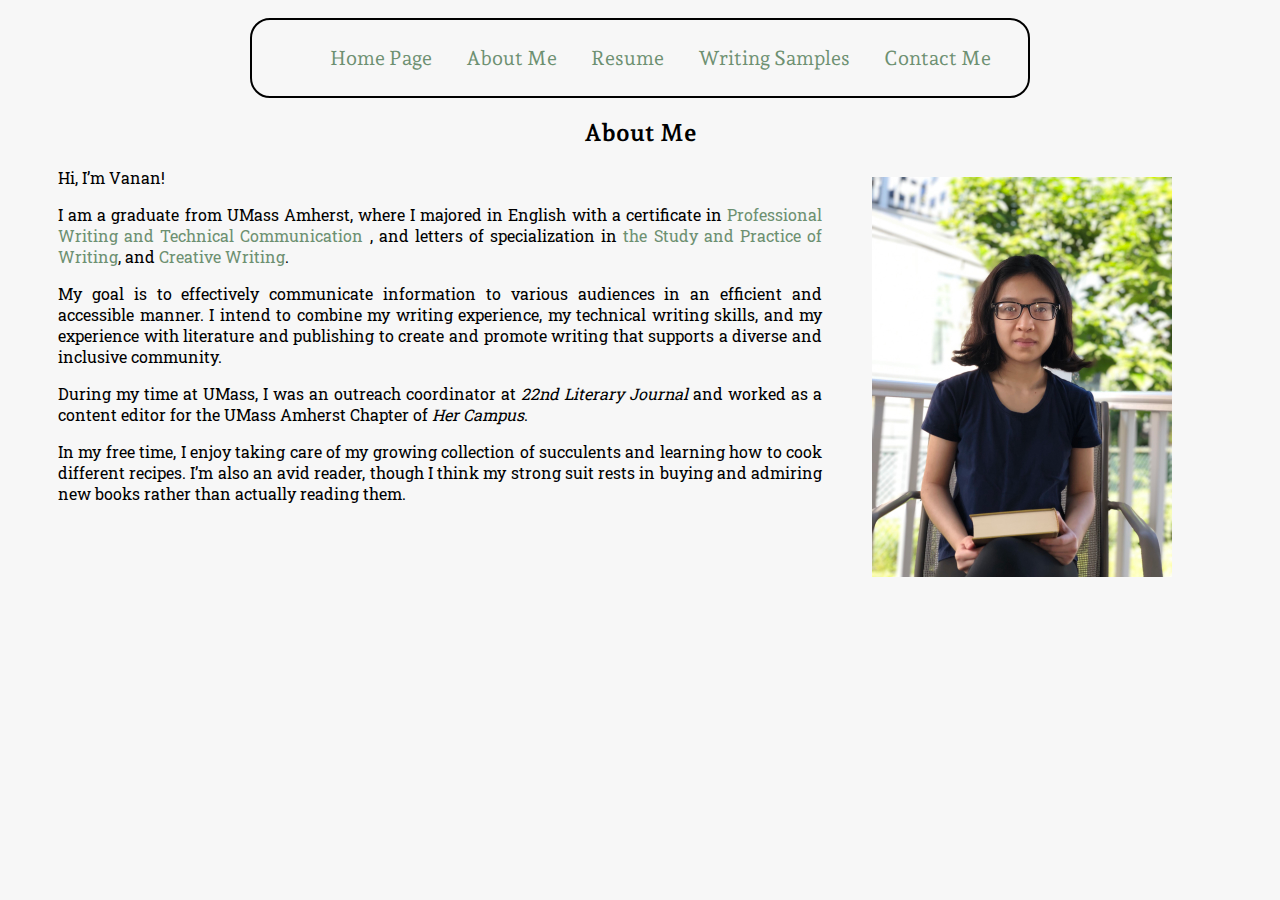
==== aboutme.html @ fc98e20a "Added portfolio changes" ====
<!DOCTYPE html>
<html lang="en-US">
<head>
    <title> Vanan Phan | About Me </title>
    <link href="portfoliocss.css" rel="stylesheet"/>
    <link href="https://fonts.googleapis.com/css2?family=Andada+Pro:ital@1&display=swap" rel="stylesheet"> <!-- header font link-->
    <link href="https://fonts.googleapis.com/css?family=Roboto+Slab&display=swap" rel="stylesheet"> <!-- body font link-->
    </head>
<body class="aboutme">
    <nav class="aboutmenav">
        <ul>
            <li> <a href="index.html">Home Page</a></li>
            <li> <a href="aboutme.html">About Me</a></li>
            <li> <a href="resume.html">Resume</a></li>
            <li> <a href="sample.html">Writing Samples</a></li>
            <li> <a href="contact.html">Contact Me</a></li>
        
        </ul>
    </nav>

 <h2 class="aboutmeheader" >About Me</h2>

 <img src="Images/headshot.jpg" class="aboutmepic" alt="A headshot of Vanan."/>

    <p> Hi, I’m Vanan! </p>
    
    <p> I am a graduate from UMass Amherst, where I majored in English with a certificate in <a href="https://www.umass.edu/pwtc/" target="_blank"> Professional Writing and Technical Communication </a>, and letters of specialization in <a href="https://www.umass.edu/english/study-and-practice-writing" target="_blank">the Study and Practice of Writing</a>, and <a href="https://www.umass.edu/english/creative-writing-specialization" target="_blank"> Creative Writing</a>.</p>
    
    <p> My goal is to effectively communicate information to various audiences in an efficient and accessible manner. I intend to combine my writing experience, my technical writing skills, and my experience with literature and publishing to create and promote writing that supports a diverse and inclusive community.</p>
    
    <p> During my time at UMass, I was an outreach coordinator at <i> 22nd Literary Journal </i>and worked as a content editor for the UMass Amherst Chapter of <i> Her Campus</i>.</p>
    
    <p> In my free time, I enjoy taking care of my growing collection of succulents and learning how to cook different recipes. I’m also an avid reader, though I think my strong suit rests in buying and admiring new books rather than actually reading them.</p>

    </body>
</html>
---- portfoliocss.css ----
a:link{
    text-decoration: none;  
    color:#6D9071;
}
a:hover{
    color:#A4C3A7;
}

a:visited{
    color:#6D9071;
}

/* HOMEPAGE STYLING */
.homepage{
    font-family: 'Andada Pro', serif;
    color:black;
    letter-spacing: 0.14em;
    background-image:url("Images/leaf.jpg");
    background-repeat: no-repeat;
    background-size: cover;
    padding: 10px;
    text-align: center;
    text-decoration: none;
    margin-top: 175px;
    }

.homepagenav{
    border: solid 2px white;
    border-radius: 20px;
    text-align:center;
    width: 60%;
    margin:auto;
    background-color: rgba(255,255,255,0.6);
}

/* HOMEPAGE NAVIGATION STYLING */

nav ul li {
    list-style-type: none;
    display: inline;
    padding: 20px 15px;
    font-size: 20px;
}

/* ABOUT ME PAGE STYLING */

.aboutmenav{
    padding: 10px;
    border: solid 2px black;
    border-radius: 20px;
    text-align: center;
    width: 65%;
    margin:auto; 
    font-family: 'Andada Pro', serif;
}
.aboutmeheader{
    font-family: 'Andada Pro', serif;
    text-align:center;
}
.aboutme{
    background-color:#F7F7F7;
    font-family: 'Roboto Slab', serif;
    padding: 10px 50px 10px 50px;
    text-align:justify;
}

.aboutmepic{
    float: right;
    padding:10px 50px;
    height: 400px;
    border-radius:40px;
}
/* RESUME PAGE STYLING */

.resume{
    background-color:#F7F7F7;
    font-family: 'Roboto Slab', serif;
    padding:10px 50px 10px 50px;
}

.resumenav{
    padding: 10px;
    border: solid 2px black;
    border-radius: 20px;
    text-align: center;
    width: 65%;
    margin:auto; 
    font-family: 'Andada Pro', serif;
}

.resumename{
    font-family: 'Andada Pro', serif;
    text-align:center;
}

.resumeemail{
    text-align:center;
}

.resumePDF{
    border: solid 2px #6D9071;
    border-radius: 20px;
    padding: 5px;
    width: 20%;
    margin:auto;
    text-align: center
}

/* WRITING SAMPLE PAGE STYLING */

.writingsamp{
    background-color:#F7F7F7;
    font-family: 'Roboto Slab', serif;
    padding:10px 50px 10px 50px;
    text-align:justify;
}

.writingnav{
    padding: 10px;
    border: solid 2px black;
    border-radius: 20px;
    text-align: center;
    width: 65%;
    margin:auto; 
    font-family: 'Andada Pro', serif;
}

.writinghead{
    font-family: 'Andada Pro', serif;
    text-align:center;
}

.writingintro{
    text-align:center;
    padding-bottom: 20px;
}

.sample{
    border: solid 2px #6D9071;
    border-radius: 20px;
    padding: 5px;
    width: 50%;
    text-align: center;
}

/* CONTACT PAGE STYLING */

.contactme{
    background-color:#F7F7F7;
    font-family: 'Roboto Slab', serif;
    text-align:center;
}

.contactheader{
    font-family: 'Andada Pro', serif;
}

.contactnav{
    padding: 10px;
    border: solid 2px black;
    border-radius: 20px;
    text-align: center;
    width: 65%;
    margin:auto; 
    font-family: 'Andada Pro', serif;
}
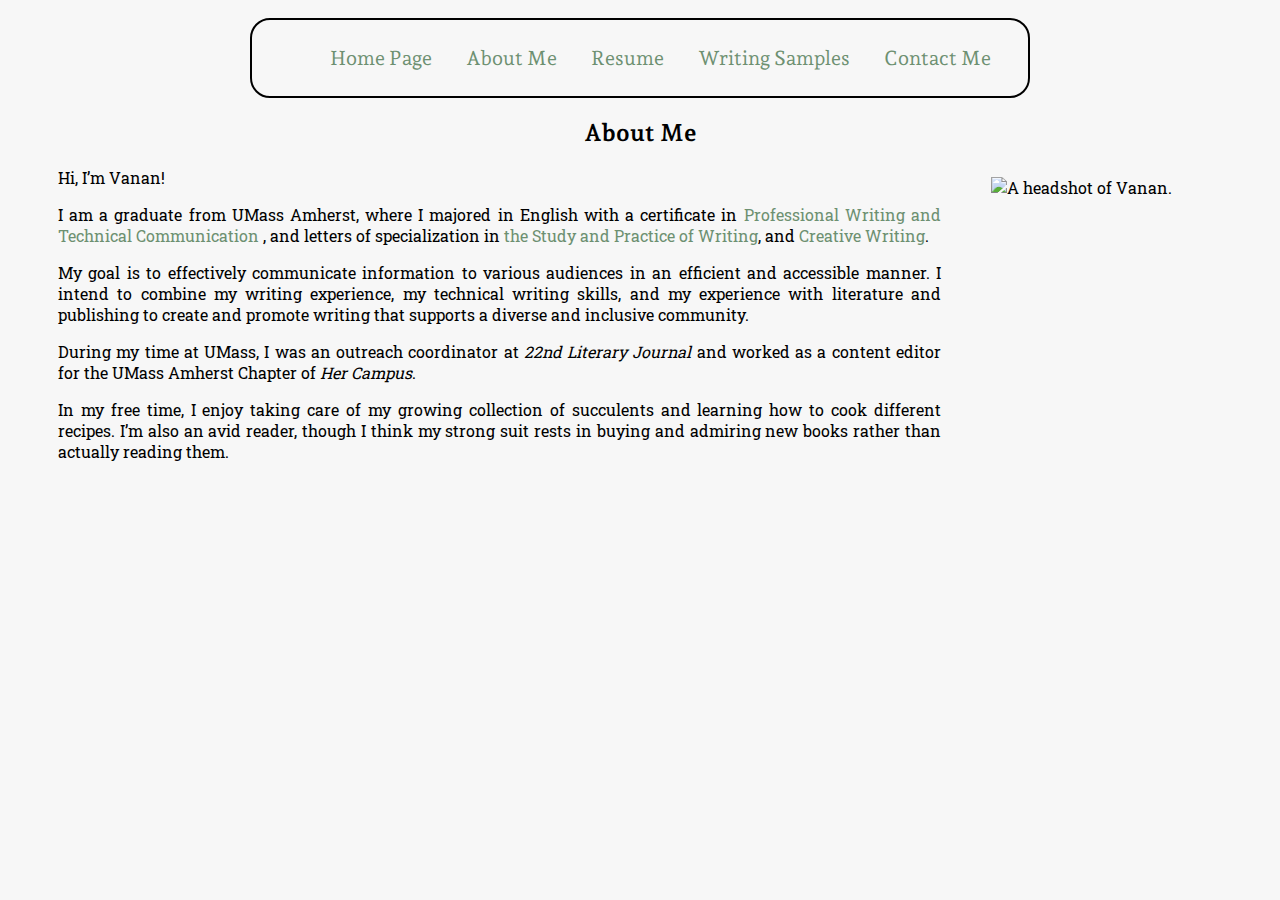
==== commit 295c5e2f: "Update aboutme.html" ====
--- a/aboutme.html
+++ b/aboutme.html
@@ -20,7 +20,7 @@
 
  <h2 class="aboutmeheader" >About Me</h2>
 
- <img src="Images/headshot.jpg" class="aboutmepic" alt="A headshot of Vanan."/>
+ <img src="Images/headshot1.png" class="aboutmepic" alt="A headshot of Vanan."/>
 
     <p> Hi, I’m Vanan! </p>
     
@@ -33,4 +33,4 @@
     <p> In my free time, I enjoy taking care of my growing collection of succulents and learning how to cook different recipes. I’m also an avid reader, though I think my strong suit rests in buying and admiring new books rather than actually reading them.</p>
 
     </body>
-</html>+</html>
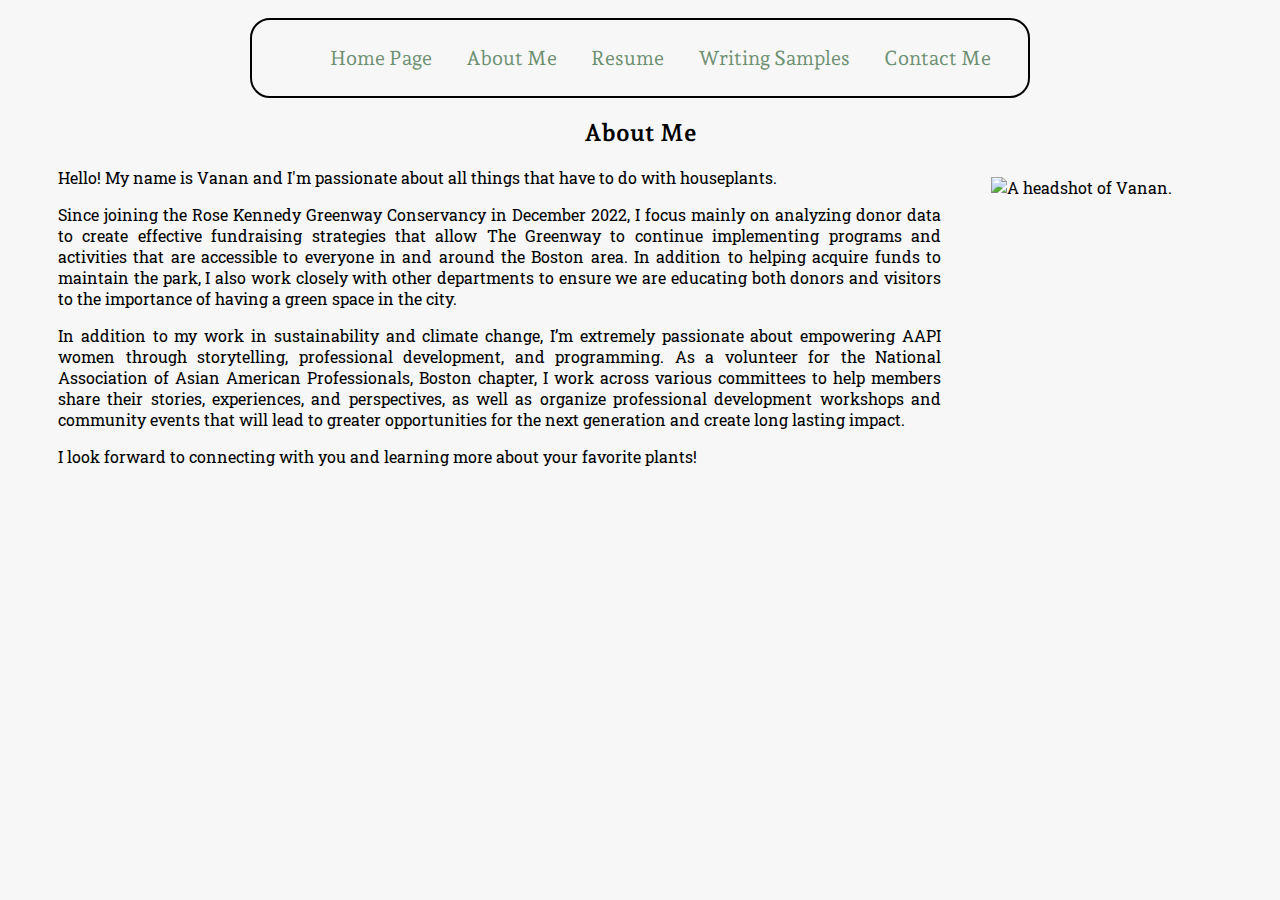
==== commit 8776e04d: "Update aboutme.html" ====
--- a/aboutme.html
+++ b/aboutme.html
@@ -22,15 +22,13 @@
 
  <img src="Images/headshot1.png" class="aboutmepic" alt="A headshot of Vanan."/>
 
-    <p> Hi, I’m Vanan! </p>
+    <p> Hello! My name is Vanan and I'm passionate about all things that have to do with houseplants. </p>
     
-    <p> I am a graduate from UMass Amherst, where I majored in English with a certificate in <a href="https://www.umass.edu/pwtc/" target="_blank"> Professional Writing and Technical Communication </a>, and letters of specialization in <a href="https://www.umass.edu/english/study-and-practice-writing" target="_blank">the Study and Practice of Writing</a>, and <a href="https://www.umass.edu/english/creative-writing-specialization" target="_blank"> Creative Writing</a>.</p>
+    <p> Since joining the Rose Kennedy Greenway Conservancy in December 2022, I focus mainly on analyzing donor data to create effective fundraising strategies that allow The Greenway to continue implementing programs and activities that are accessible to everyone in and around the Boston area. In addition to helping acquire funds to maintain the park, I also work closely with other departments to ensure we are educating both donors and visitors to the importance of having a green space in the city.</p>
     
-    <p> My goal is to effectively communicate information to various audiences in an efficient and accessible manner. I intend to combine my writing experience, my technical writing skills, and my experience with literature and publishing to create and promote writing that supports a diverse and inclusive community.</p>
+    <p> In addition to my work in sustainability and climate change, I’m extremely passionate about empowering AAPI women through storytelling, professional development, and programming. As a volunteer for the National Association of Asian American Professionals, Boston chapter, I work across various committees to help members share their stories, experiences, and perspectives, as well as organize professional development workshops and community events that will lead to greater opportunities for the next generation and create long lasting impact.</p>
     
-    <p> During my time at UMass, I was an outreach coordinator at <i> 22nd Literary Journal </i>and worked as a content editor for the UMass Amherst Chapter of <i> Her Campus</i>.</p>
-    
-    <p> In my free time, I enjoy taking care of my growing collection of succulents and learning how to cook different recipes. I’m also an avid reader, though I think my strong suit rests in buying and admiring new books rather than actually reading them.</p>
+    <p> I look forward to connecting with you and learning more about your favorite plants!</p>
 
     </body>
 </html>
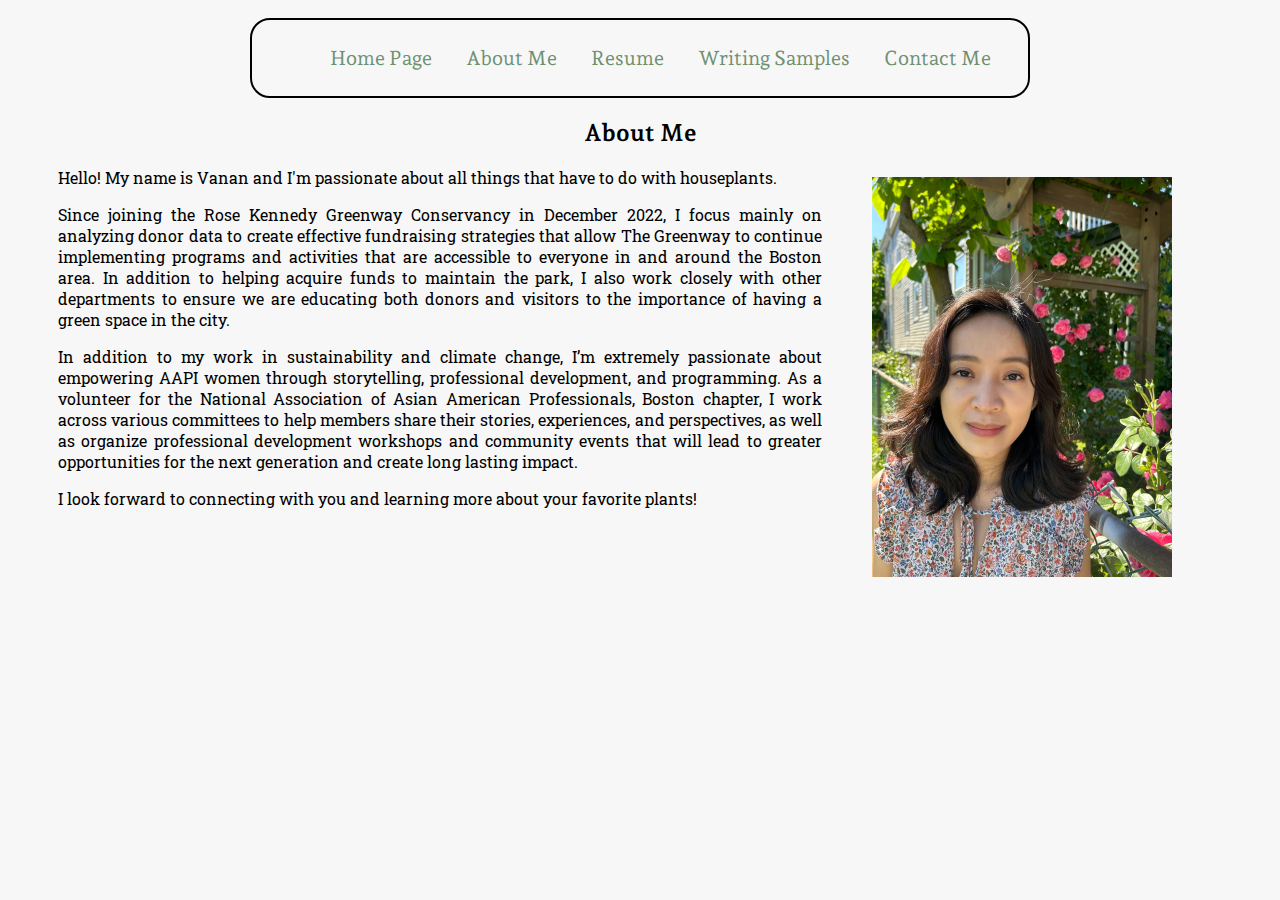
==== commit aa3c7fd0: "Update aboutme.html" ====
--- a/aboutme.html
+++ b/aboutme.html
@@ -20,7 +20,7 @@
 
  <h2 class="aboutmeheader" >About Me</h2>
 
- <img src="Images/headshot1.png" class="aboutmepic" alt="A headshot of Vanan."/>
+ <img src="Images/headshot2.png" class="aboutmepic" alt="A headshot of Vanan."/>
 
     <p> Hello! My name is Vanan and I'm passionate about all things that have to do with houseplants. </p>
     
--- a/portfoliocss.css
+++ b/portfoliocss.css
@@ -15,7 +15,7 @@
     font-family: 'Andada Pro', serif;
     color:black;
     letter-spacing: 0.14em;
-    background-image:url("Images/leaf.jpg");
+    background-image:url("Images/plantpot.jpg");
     background-repeat: no-repeat;
     background-size: cover;
     padding: 10px;
@@ -130,6 +130,11 @@
     text-align:center;
 }
 
+.writingsubtitle{
+    font-family: 'Andada Pro', serif;
+    text-align:left;
+}
+
 .writingintro{
     text-align:center;
     padding-bottom: 20px;
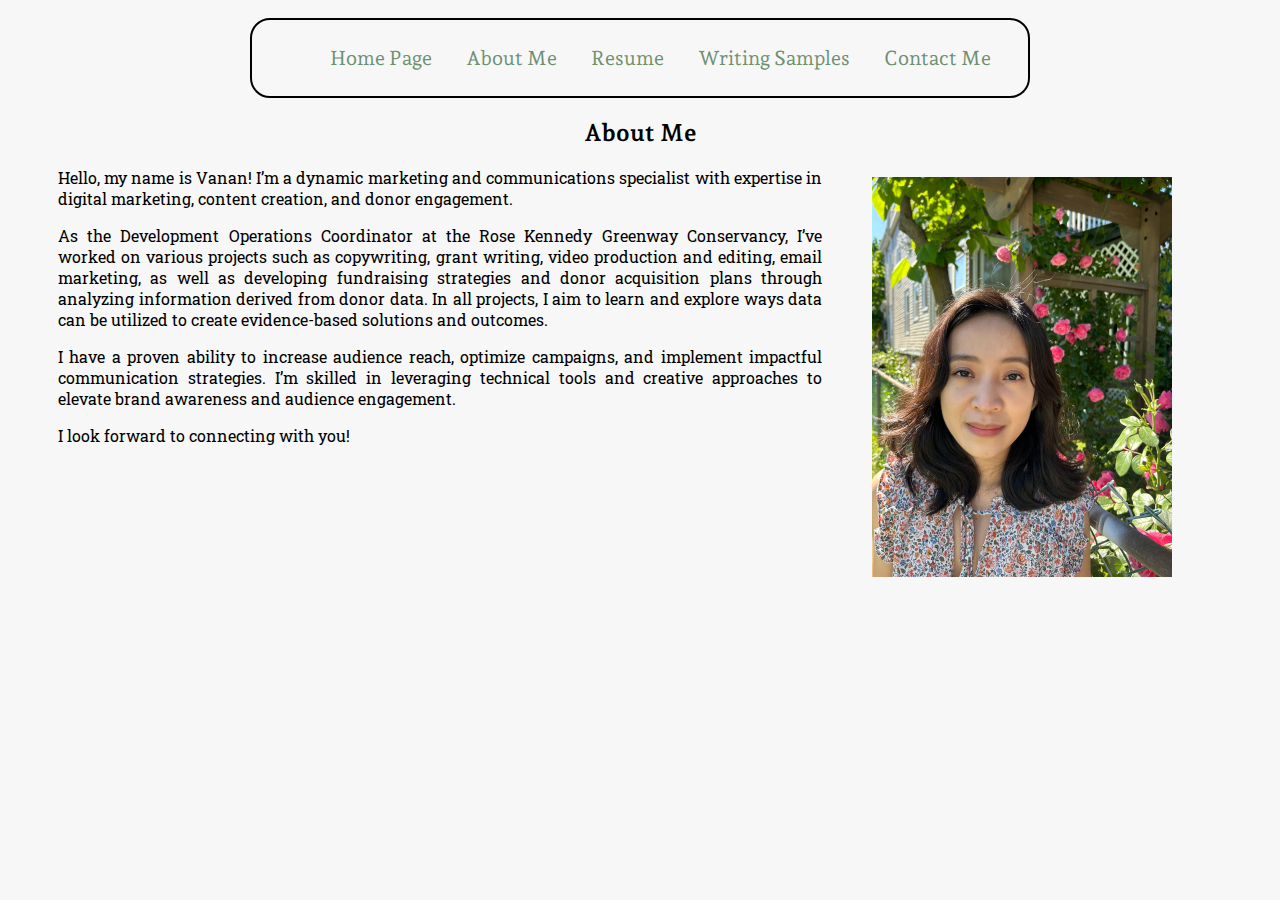
==== commit 40774129: "Update aboutme.html" ====
--- a/aboutme.html
+++ b/aboutme.html
@@ -22,13 +22,15 @@
 
  <img src="Images/headshot2.png" class="aboutmepic" alt="A headshot of Vanan."/>
 
-    <p> Hello! My name is Vanan and I'm passionate about all things that have to do with houseplants. </p>
+    <p> Hello, my name is Vanan! I’m a dynamic marketing and communications specialist with expertise in digital marketing, content creation, and donor engagement. </p>
     
-    <p> Since joining the Rose Kennedy Greenway Conservancy in December 2022, I focus mainly on analyzing donor data to create effective fundraising strategies that allow The Greenway to continue implementing programs and activities that are accessible to everyone in and around the Boston area. In addition to helping acquire funds to maintain the park, I also work closely with other departments to ensure we are educating both donors and visitors to the importance of having a green space in the city.</p>
+    <p> As the Development Operations Coordinator at the Rose Kennedy Greenway Conservancy, I’ve worked on various projects such as copywriting, grant writing, video production and editing, email marketing, as well as developing fundraising strategies and donor acquisition plans through analyzing information derived from donor data. In all projects, I aim to learn and explore ways data can be utilized to create evidence-based solutions and outcomes.
+</p>
     
-    <p> In addition to my work in sustainability and climate change, I’m extremely passionate about empowering AAPI women through storytelling, professional development, and programming. As a volunteer for the National Association of Asian American Professionals, Boston chapter, I work across various committees to help members share their stories, experiences, and perspectives, as well as organize professional development workshops and community events that will lead to greater opportunities for the next generation and create long lasting impact.</p>
+    <p> I have a proven ability to increase audience reach, optimize campaigns, and implement impactful communication strategies. I’m skilled in leveraging technical tools and creative approaches to elevate brand awareness and audience engagement.
+</p>
     
-    <p> I look forward to connecting with you and learning more about your favorite plants!</p>
+    <p> I look forward to connecting with you!</p>
 
     </body>
 </html>
